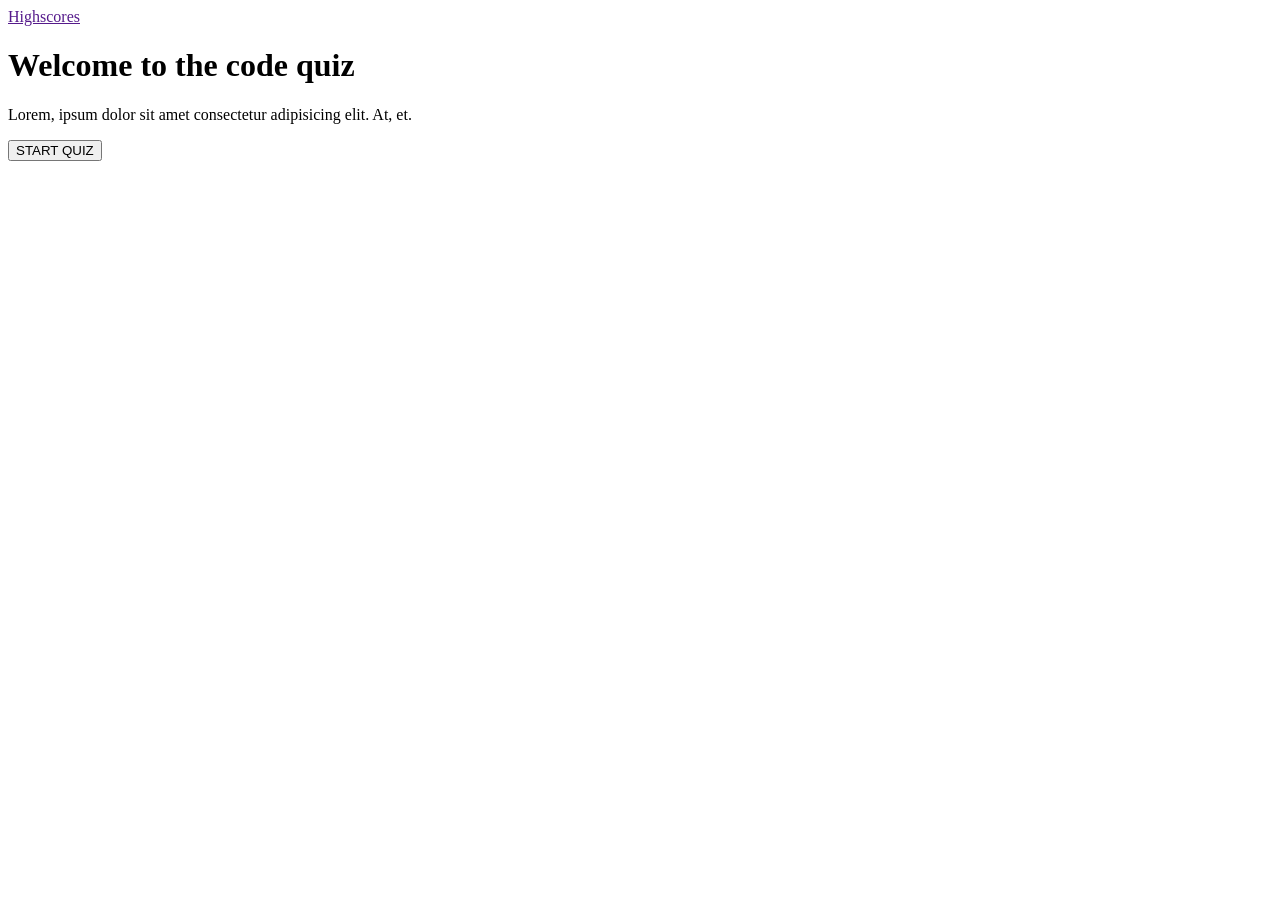
==== Index.html @ 000f288d "creating Quizquestions" ====
<!DOCTYPE html>
<html lang="en">
<head>
    <meta charset="UTF-8">
    <meta http-equiv="X-UA-Compatible" content="IE=edge">
    <meta name="viewport" content="width=device-width, initial-scale=1.0">
    <link rel="stylesheet" href="./assets/style.css">
    <title>Document</title>
</head>
<body>
    <div>
        <a href="">Highscores</a>
        <p class="time-container"></p>
    </div>

    <div class="start-container">
        <h1>Welcome to the code quiz</h1>
        <p>Lorem, ipsum dolor sit amet consectetur adipisicing elit. At, et.</p>
        <button id="start-btn">START QUIZ</button>
    </div>

    <div class="quiz-container">
        
    </div>

    <script src="./assets/script.js"></script>
</body>
</html>
---- assets/style.css ----
.hide {
    display: none;
}
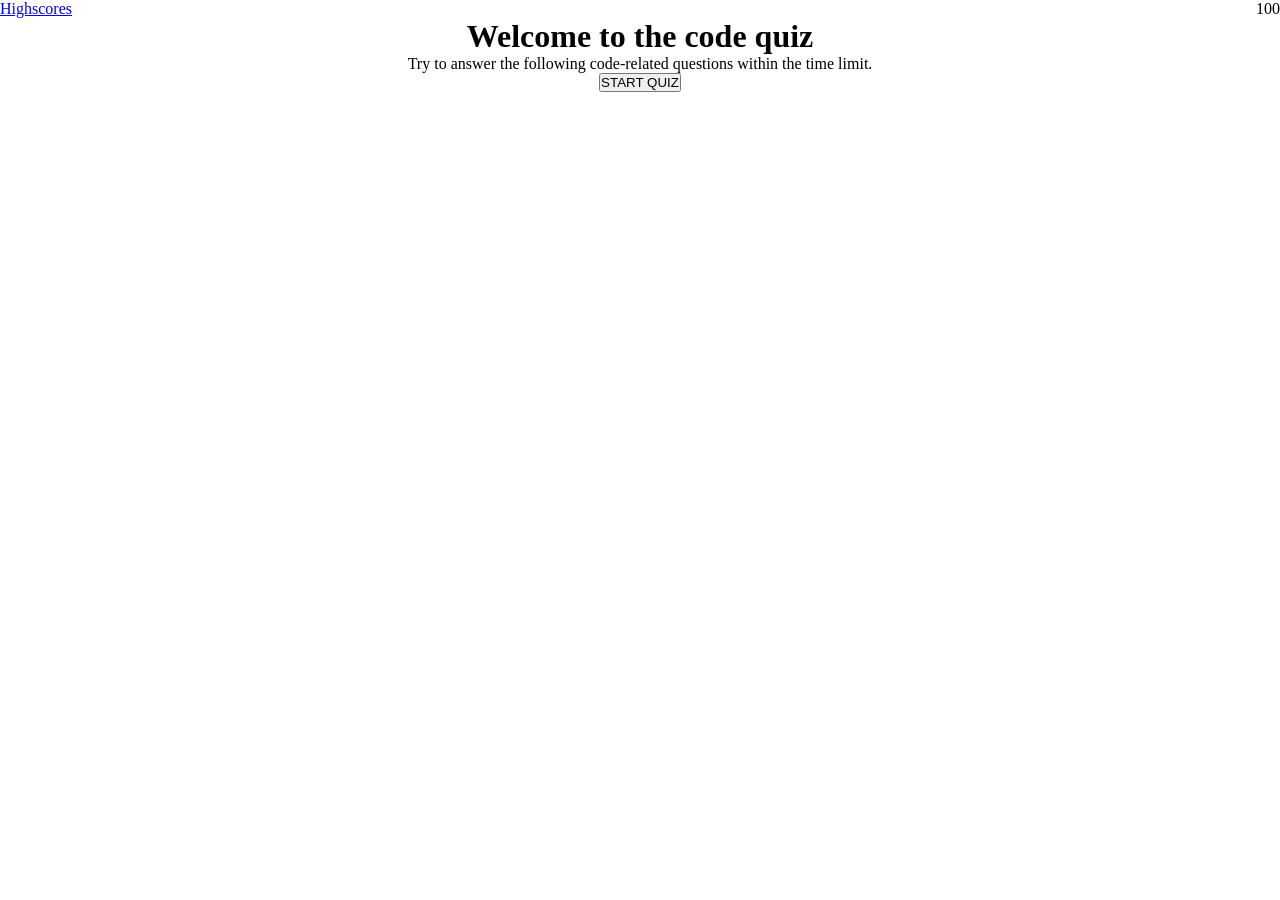
==== commit 9df76b0d: "adding description in readme file" ====
--- a/Index.html
+++ b/Index.html
@@ -5,24 +5,25 @@
     <meta http-equiv="X-UA-Compatible" content="IE=edge">
     <meta name="viewport" content="width=device-width, initial-scale=1.0">
     <link rel="stylesheet" href="./assets/style.css">
-    <title>Document</title>
+    <title>Code-Quiz</title>
 </head>
 <body>
-    <div>
-        <a href="">Highscores</a>
-        <p class="time-container"></p>
+ <div class="container">
+    <div class="header">
+        <a href="#return to quiz">Highscores</a>
+        <p class="time-container">100</p>
     </div>
 
     <div class="start-container">
         <h1>Welcome to the code quiz</h1>
-        <p>Lorem, ipsum dolor sit amet consectetur adipisicing elit. At, et.</p>
+        <p>Try to answer the following code-related questions within the time limit.</p>
         <button id="start-btn">START QUIZ</button>
     </div>
 
     <div class="quiz-container">
         
     </div>
-
+</div>
     <script src="./assets/script.js"></script>
 </body>
 </html>
--- a/assets/style.css
+++ b/assets/style.css
@@ -1,3 +1,24 @@
+*{
+    margin: 0;
+    padding: 0;
+    box-sizing:border-box;
+}
+.container{
+    justify-content: center;
+    text-align: center;
+    
+    
+}
+.header{
+justify-content: space-between;
+display: flex;
+}
+
+
 .hide {
     display: none;
+}
+
+.show{
+    display: contents;
 }
